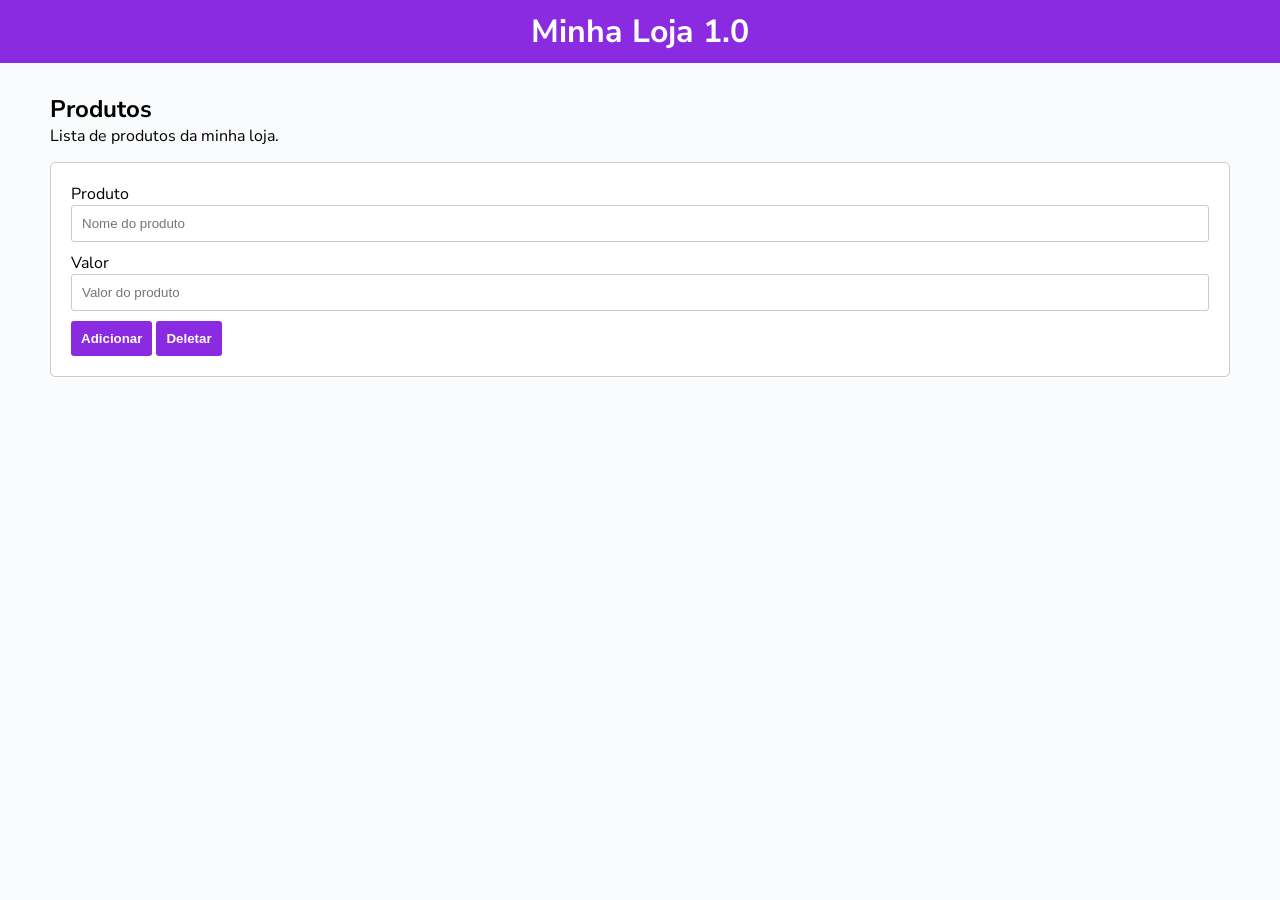
==== outros-estudos/objetos-poo/index.html @ 6dab76f7 "desenvolvimento do projeto de POO" ====
<!DOCTYPE html>
<html lang="pt-br">
<head>
    <meta charset="UTF-8">
    <meta name="viewport" content="width=device-width, initial-scale=1.0">
    <title>Projeto JavaScript</title>

    <link rel="stylesheet" href="css/style.css">
    <link rel="preconnect" href="https://fonts.googleapis.com">
    <link rel="preconnect" href="https://fonts.gstatic.com" crossorigin>
    <link href="https://fonts.googleapis.com/css2?family=Nunito+Sans:ital,opsz,wght@0,6..12,200..1000;1,6..12,200..1000&display=swap" rel="stylesheet">
    <script src="script1.js"></script>
</head>
<body>
    <header>
        <h1>Minha Loja 1.0</h1>
    </header>

    <main>
        <div class="title">
            <h2>Produtos</h2>
            <span>Lista de produtos da minha loja.</span>
        </div>

        <div class="card">
            <div class="lineInput">
                <label>Produto</label>
                <input type="text" name="prod" id="produto" placeholder="Nome do produto">
            </div>

            <div class="lineInput">
                <label>Valor</label>
                <input type="text" name="val" id="valor" placeholder="Valor do produto">
            </div>
            <button onclick="produto.adicionar()">Adicionar</button>
            <button onclick="produto.excluir()">Deletar</button>
        </div>

        
    </main>
    


</body>
</html>
---- outros-estudos/objetos-poo/css/style.css ----
* {
    margin: 0;
}

body {
    font-family: 'Nunito Sans', sans-serif;
    background-color: #fafbfc;
}

header {
    background-color: blueviolet;
    padding: 10px;
    color: #fff;
    text-align: center;

}

main {
    padding: 30px 50px;
}

div.card {
    background-color: #fff;
    border: 1px solid #ccc;
    padding: 20px;
    margin-top: 15px;
    border-radius: 5px;
}

div.lineInput {
    display: grid;
    margin-bottom: 10px;
}

input {
    padding: 10px;
    border: 1px solid #ccc;
    border-radius: 3px;
    outline: 0;
}

button {
    border: 0;
    padding: 10px;
    outline: 0;
    background-color: blueviolet;
    color: #fff;
    border-radius: 3px;
    font-weight: bold;
    transition: all ease 0.3s;
}

button:hover {
    background-color: rgb(102, 31, 168);
}
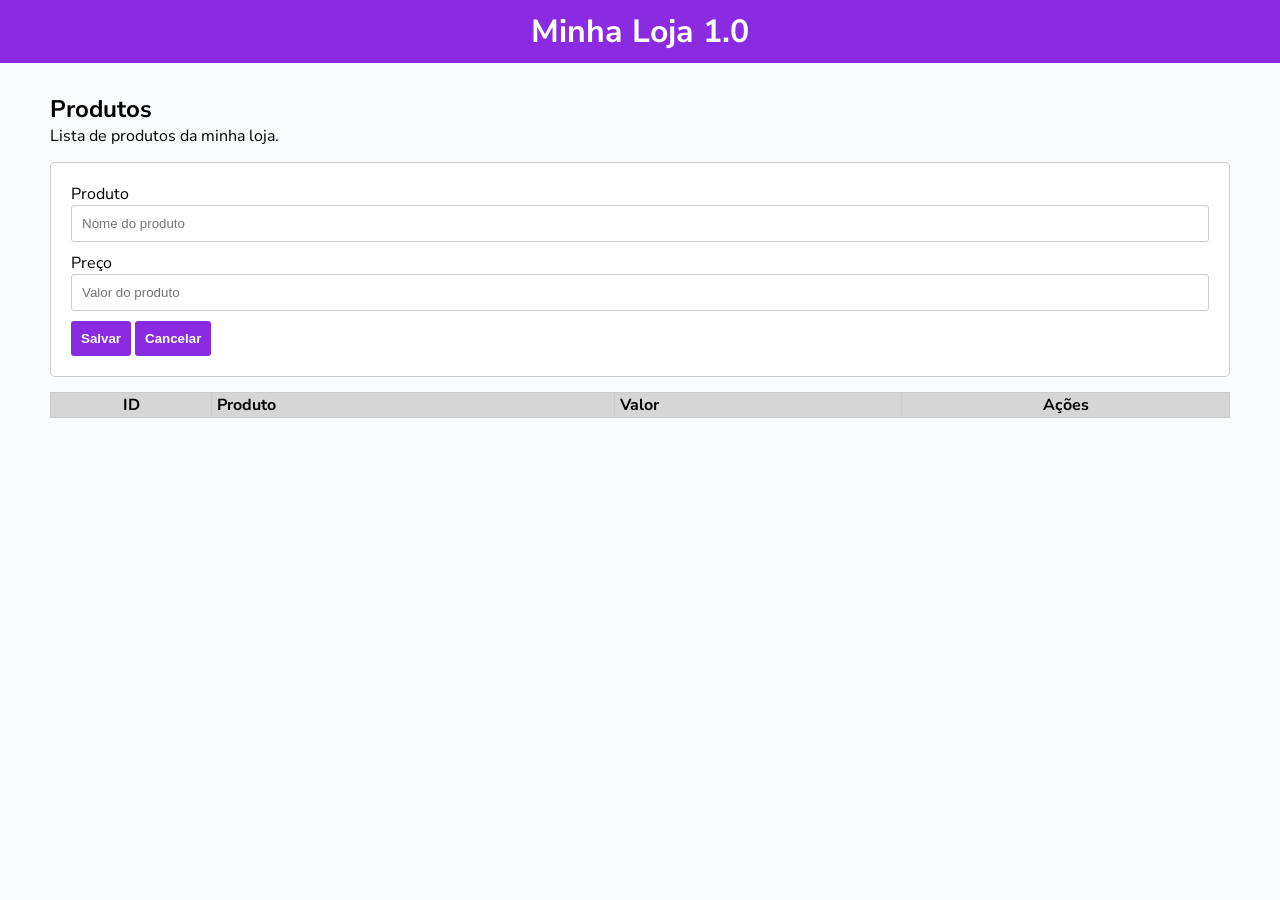
==== commit 83971298: "Avancei com o projeto de POO" ====
--- a/outros-estudos/objetos-poo/index.html
+++ b/outros-estudos/objetos-poo/index.html
@@ -29,14 +29,26 @@
             </div>
 
             <div class="lineInput">
-                <label>Valor</label>
-                <input type="text" name="val" id="valor" placeholder="Valor do produto">
+                <label>Preço</label>
+                <input type="text" name="val" id="preco" placeholder="Valor do produto">
             </div>
-            <button onclick="produto.adicionar()">Adicionar</button>
-            <button onclick="produto.excluir()">Deletar</button>
+            <button onclick="produto.salvar()">Salvar</button>
+            <button onclick="produto.cancelar()">Cancelar</button>
         </div>
 
-        
+        <div class="content">
+            <table border="1">
+                <thead>
+                    <th class="center">ID</th>
+                    <th>Produto</th>
+                    <th>Valor</th>
+                    <th class="center">Ações</th>
+                </thead>
+                <tbody id="tbody">
+
+                </tbody>
+            </table>
+        </div>
     </main>
     
 
--- a/outros-estudos/objetos-poo/css/style.css
+++ b/outros-estudos/objetos-poo/css/style.css
@@ -52,4 +52,31 @@
 
 button:hover {
     background-color: rgb(102, 31, 168);
+}
+
+div.content {
+    margin-top: 15px;
+}
+
+table {
+    border-collapse: collapse;
+    border: 1px solid #ccc;
+    width: 100%;
+}
+
+table th {
+    background-color: rgb(214, 214, 214);
+}
+
+table th, td {
+    padding: 1px 5px;
+    text-align: left;
+}
+
+table td img {
+    width: 22px;
+}
+
+.center {
+    text-align: center;
 }
